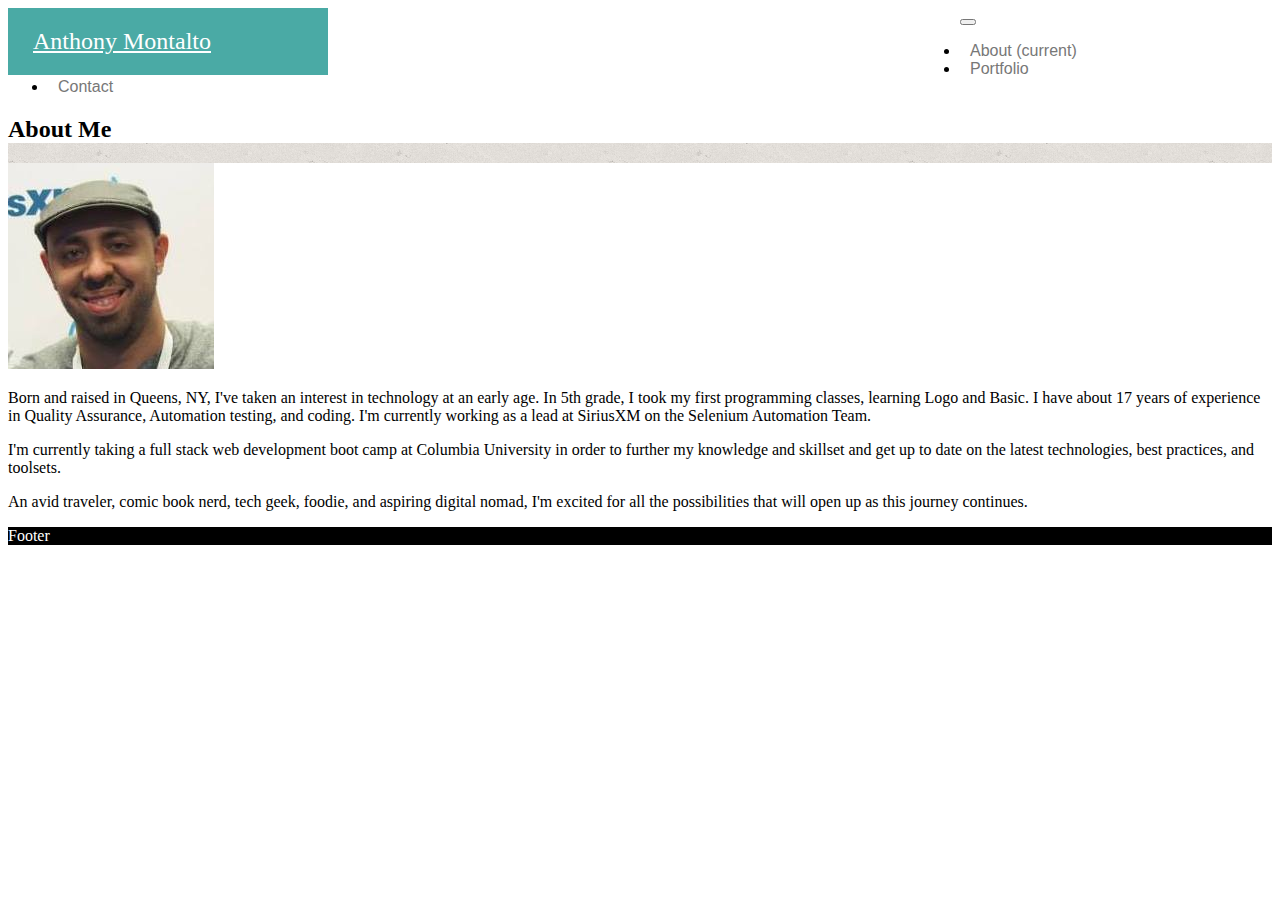
==== index.html @ e6bf1551 "Created initial grid layout for index" ====
<!doctype html>
<html lang="en">
  <head>
    <!-- Required meta tags -->
    <meta charset="utf-8">
    <meta name="viewport" content="width=device-width, initial-scale=1, shrink-to-fit=no">

    <!-- Bootstrap CSS -->
    <link rel="stylesheet" href="https://stackpath.bootstrapcdn.com/bootstrap/4.1.3/css/bootstrap.min.css" integrity="sha384-MCw98/SFnGE8fJT3GXwEOngsV7Zt27NXFoaoApmYm81iuXoPkFOJwJ8ERdknLPMO" crossorigin="anonymous">
    <link rel="stylesheet" type="text/css" href="assets/css/style.css">

    <title>Anthony Montalto - About</title>
  </head>
  <body>
    <!-- <h1>Hello, world!</h1> -->
    <nav class="navbar navbar-expand-lg navbar-light bg-light">
        <a class="navbar-brand" href="#">Anthony Montalto</a>
        <button class="navbar-toggler" type="button" data-toggle="collapse" data-target="#navbarNav" aria-controls="navbarNav" aria-expanded="false" aria-label="Toggle navigation">
          <span class="navbar-toggler-icon"></span>
        </button>
        <div class="collapse navbar-collapse" id="navbarNav">
          <ul class="navbar-nav">
            <li class="nav-item active">
              <a class="nav-link" href="#">About <span class="sr-only">(current)</span></a>
            </li>
            <li class="nav-item">
              <a class="nav-link" href="portfolio.html">Portfolio</a>
            </li>
            <li class="nav-item">
              <a class="nav-link" href="contact.html">Contact</a>
            </li>
          </ul>
        </div>
      </nav>

      <!-- GRID LAYOUT -->
      <div class = "container">
        <div class="row mainbackground">
            <!-- Main background area -->
            <div class="row justify-content-center">
                <div class="col-md-6">
                    <section class="maincontent">
                        <h2>About Me</h2>
                    </section>
                </div>
            </div>
            <div class="row justify-content-center">
                <!-- Main content area -->
                <div class="col-md-6">
                    <section class="maincontent">
                        <img id="profilepic" src="assets/images/profilepic.jpg" alt="Anthony Montalto">
                        <p class="maintxt">Born and raised in Queens, NY, I've taken an interest in technology at an early age. In 5th grade, I took my first programming classes, learning Logo and Basic. I have about 17 years of experience in Quality Assurance, Automation testing, and coding. I'm currently working as a lead at SiriusXM on the Selenium Automation Team.</p>
                        <p class="maintxt">I'm currently taking a full stack web development boot camp at Columbia University in order to further my knowledge and skillset and get up to date on the latest technologies, best practices, and toolsets.</p>
                        <p class="maintxt">An avid traveler, comic book nerd, tech geek, foodie, and aspiring digital nomad, I'm excited for all the possibilities that will open up as this journey continues.</p>            
                    </section>    
                </div>
                
            </div>
            

        </div>
 
      </div>
      <div class="container-fluid">
            <div class="row">
                <footer class="portfoliofooter">
                    <div class="col-md-12">
                        Footer
                    </div>
                </footer>
            </div>        
      </div>

    <!-- Optional JavaScript -->
    <!-- jQuery first, then Popper.js, then Bootstrap JS -->
    <script src="https://code.jquery.com/jquery-3.3.1.slim.min.js" integrity="sha384-q8i/X+965DzO0rT7abK41JStQIAqVgRVzpbzo5smXKp4YfRvH+8abtTE1Pi6jizo" crossorigin="anonymous"></script>
    <script src="https://cdnjs.cloudflare.com/ajax/libs/popper.js/1.14.3/umd/popper.min.js" integrity="sha384-ZMP7rVo3mIykV+2+9J3UJ46jBk0WLaUAdn689aCwoqbBJiSnjAK/l8WvCWPIPm49" crossorigin="anonymous"></script>
    <script src="https://stackpath.bootstrapcdn.com/bootstrap/4.1.3/js/bootstrap.min.js" integrity="sha384-ChfqqxuZUCnJSK3+MXmPNIyE6ZbWh2IMqE241rYiqJxyMiZ6OW/JmZQ5stwEULTy" crossorigin="anonymous"></script>
  </body>
</html>
---- assets/css/style.css ----
.navbar-brand {
    font-family: 'Georgia', Times, Times New Roman, serif;
    background-color:#4aaaa5;
    width: 270px; 
    display: inline;
    float: left;
    position: relative;
    align-items: center;
    margin-right: 50%;
    padding: 20px 25px 20px 25px;
    font-size: 1.5em;
    color: white;
    font-weight: strong;
}

.nav-link {
    font-family: 'Arial', 'Helvetica Neue', Helvetica, sans-serif;
    margin: 10px;
    color: #777777;
}

.nav-link:link,
.nav-link:visited {
    text-decoration: none;
}

.nav-link:hover, 
.nav-link:active {
    text-decoration: underline;
}

.bg-light {
    background-color: #ffffff!important;
}

.mainbackground {
    background-image: url("../images/cork-wallet.png");
}

.maincontent {
    background-image: none;
    background-color: white;
}

.portfoliofooter {
    background-color: black;
    color: white;
}
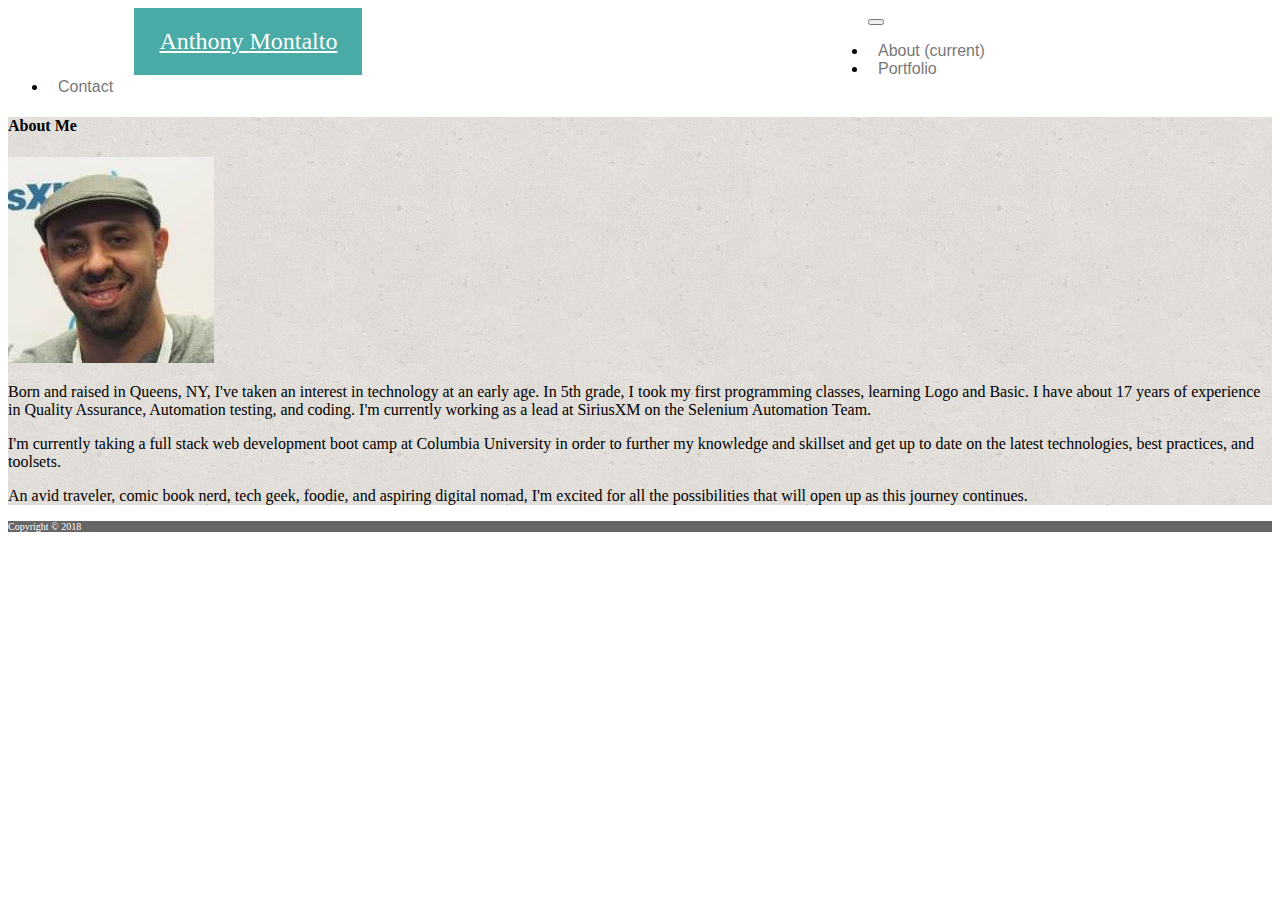
==== commit 2f5ee68b: "added additional main components" ====
--- a/index.html
+++ b/index.html
@@ -12,9 +12,11 @@
     <title>Anthony Montalto - About</title>
   </head>
   <body>
-    <!-- <h1>Hello, world!</h1> -->
-    <nav class="navbar navbar-expand-lg navbar-light bg-light">
-        <a class="navbar-brand" href="#">Anthony Montalto</a>
+        <div class = "container-fluid">
+    <div class="row justify-content-center">
+    <div class="col-md">
+    <nav class="navbar navbar-expand-lg navbar-light bg-light p-0">
+        <a class="navbar-brand mb-0 h1" href="#">Anthony Montalto</a>
         <button class="navbar-toggler" type="button" data-toggle="collapse" data-target="#navbarNav" aria-controls="navbarNav" aria-expanded="false" aria-label="Toggle navigation">
           <span class="navbar-toggler-icon"></span>
         </button>
@@ -32,45 +34,41 @@
           </ul>
         </div>
       </nav>
-
+    </div>
+    </div>
       <!-- GRID LAYOUT -->
-      <div class = "container">
         <div class="row mainbackground">
             <!-- Main background area -->
             <div class="row justify-content-center">
+                <!-- Main content area -->
                 <div class="col-md-6">
-                    <section class="maincontent">
-                        <h2>About Me</h2>
-                    </section>
+
+                        <div class="card mt-5 mb-5">
+                                <!-- <img class="card-img-top" src=".../100px180/?text=Image cap" alt="Card image cap"> -->
+                                <div class="card-body">
+                                  <h4 class="card-title">About Me</h4>
+                                  <img class="rounded float-left m-2" src="assets/images/profilepic.jpg" alt="Anthony Montalto">
+                                  <p class="card-text">Born and raised in Queens, NY, I've taken an interest in technology at an early age. In 5th grade, I took my first programming classes, learning Logo and Basic. I have about 17 years of experience in Quality Assurance, Automation testing, and coding. I'm currently working as a lead at SiriusXM on the Selenium Automation Team.</p>
+                                  <p class="card-text">I'm currently taking a full stack web development boot camp at Columbia University in order to further my knowledge and skillset and get up to date on the latest technologies, best practices, and toolsets.</p>
+                                  <p class="card-text">An avid traveler, comic book nerd, tech geek, foodie, and aspiring digital nomad, I'm excited for all the possibilities that will open up as this journey continues.</p>            
+                                </div>
+                              </div>
                 </div>
             </div>
-            <div class="row justify-content-center">
-                <!-- Main content area -->
-                <div class="col-md-6">
-                    <section class="maincontent">
-                        <img id="profilepic" src="assets/images/profilepic.jpg" alt="Anthony Montalto">
-                        <p class="maintxt">Born and raised in Queens, NY, I've taken an interest in technology at an early age. In 5th grade, I took my first programming classes, learning Logo and Basic. I have about 17 years of experience in Quality Assurance, Automation testing, and coding. I'm currently working as a lead at SiriusXM on the Selenium Automation Team.</p>
-                        <p class="maintxt">I'm currently taking a full stack web development boot camp at Columbia University in order to further my knowledge and skillset and get up to date on the latest technologies, best practices, and toolsets.</p>
-                        <p class="maintxt">An avid traveler, comic book nerd, tech geek, foodie, and aspiring digital nomad, I'm excited for all the possibilities that will open up as this journey continues.</p>            
-                    </section>    
+        </div>
+        <div class="row">
+                <div class="col-md">
+                <!-- Footer -->
+                <footer class="page-footer font-small special-color-dark">
+                    <!-- Copyright -->
+                    <div class="footer-copyright text-center py-3">Copyright &copy; 2018</div>
+                </footer>
+                    
                 </div>
-                
-            </div>
-            
-
-        </div>
- 
+        </div>       
       </div>
-      <div class="container-fluid">
-            <div class="row">
-                <footer class="portfoliofooter">
-                    <div class="col-md-12">
-                        Footer
-                    </div>
-                </footer>
-            </div>        
-      </div>
-
+             
+      
     <!-- Optional JavaScript -->
     <!-- jQuery first, then Popper.js, then Bootstrap JS -->
     <script src="https://code.jquery.com/jquery-3.3.1.slim.min.js" integrity="sha384-q8i/X+965DzO0rT7abK41JStQIAqVgRVzpbzo5smXKp4YfRvH+8abtTE1Pi6jizo" crossorigin="anonymous"></script>
--- a/assets/css/style.css
+++ b/assets/css/style.css
@@ -1,12 +1,13 @@
 .navbar-brand {
     font-family: 'Georgia', Times, Times New Roman, serif;
     background-color:#4aaaa5;
-    width: 270px; 
+    /* width: 270px;  */
     display: inline;
     float: left;
     position: relative;
     align-items: center;
-    margin-right: 50%;
+    margin-left: 10%;
+    margin-right: 40%;
     padding: 20px 25px 20px 25px;
     font-size: 1.5em;
     color: white;
@@ -38,11 +39,12 @@
 }
 
 .maincontent {
-    background-image: none;
-    background-color: white;
+    /* background-image: none; */
+    /* background-color: white; */
 }
 
-.portfoliofooter {
-    background-color: black;
+footer {
+    background-color: #666666;
     color: white;
+    font-size: x-small;
 }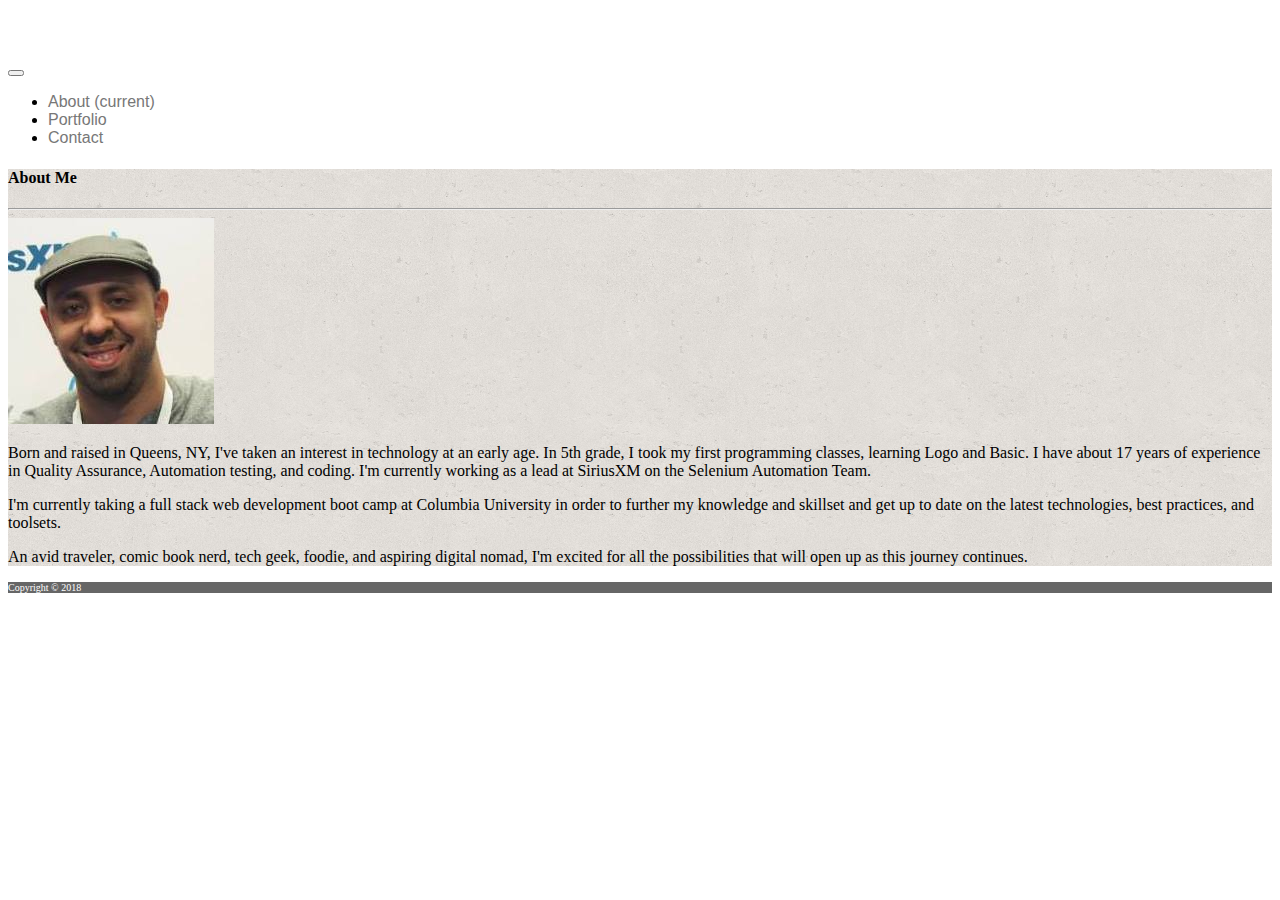
==== commit 1aac08ec: "fixed formatting" ====
--- a/index.html
+++ b/index.html
@@ -12,24 +12,25 @@
     <title>Anthony Montalto - About</title>
   </head>
   <body>
-        <div class = "container-fluid">
-    <div class="row justify-content-center">
-    <div class="col-md">
+        <div class = "container-fluid pl-0 pr-0">
+    <div class="row">
+    <div class="col-md-2"></div>
+      <div class="col-md">
     <nav class="navbar navbar-expand-lg navbar-light bg-light p-0">
-        <a class="navbar-brand mb-0 h1" href="#">Anthony Montalto</a>
+        <a class="navbar-brand mb-0 h1 p-3" href="#"><h3>Anthony Montalto</h3></a>
         <button class="navbar-toggler" type="button" data-toggle="collapse" data-target="#navbarNav" aria-controls="navbarNav" aria-expanded="false" aria-label="Toggle navigation">
           <span class="navbar-toggler-icon"></span>
         </button>
         <div class="collapse navbar-collapse" id="navbarNav">
-          <ul class="navbar-nav">
+          <ul class="navbar-nav offset-md-5">
             <li class="nav-item active">
-              <a class="nav-link" href="#">About <span class="sr-only">(current)</span></a>
+              <a class="nav-link m-1" href="#">About <span class="sr-only">(current)</span></a>
             </li>
             <li class="nav-item">
-              <a class="nav-link" href="portfolio.html">Portfolio</a>
+              <a class="nav-link m-1" href="portfolio.html">Portfolio</a>
             </li>
             <li class="nav-item">
-              <a class="nav-link" href="contact.html">Contact</a>
+              <a class="nav-link m-1" href="contact.html">Contact</a>
             </li>
           </ul>
         </div>
@@ -39,14 +40,16 @@
       <!-- GRID LAYOUT -->
         <div class="row mainbackground">
             <!-- Main background area -->
-            <div class="row justify-content-center">
+            <div class="row">
                 <!-- Main content area -->
+                <div class="col-md-2 hidden"></div>
                 <div class="col-md-6">
 
                         <div class="card mt-5 mb-5">
                                 <!-- <img class="card-img-top" src=".../100px180/?text=Image cap" alt="Card image cap"> -->
                                 <div class="card-body">
                                   <h4 class="card-title">About Me</h4>
+                                  <hr>
                                   <img class="rounded float-left m-2" src="assets/images/profilepic.jpg" alt="Anthony Montalto">
                                   <p class="card-text">Born and raised in Queens, NY, I've taken an interest in technology at an early age. In 5th grade, I took my first programming classes, learning Logo and Basic. I have about 17 years of experience in Quality Assurance, Automation testing, and coding. I'm currently working as a lead at SiriusXM on the Selenium Automation Team.</p>
                                   <p class="card-text">I'm currently taking a full stack web development boot camp at Columbia University in order to further my knowledge and skillset and get up to date on the latest technologies, best practices, and toolsets.</p>
@@ -54,6 +57,7 @@
                                 </div>
                               </div>
                 </div>
+                <!-- <div class="col-md  hidden"></div> -->
             </div>
         </div>
         <div class="row">
--- a/assets/css/style.css
+++ b/assets/css/style.css
@@ -1,22 +1,11 @@
 .navbar-brand {
     font-family: 'Georgia', Times, Times New Roman, serif;
     background-color:#4aaaa5;
-    /* width: 270px;  */
-    display: inline;
-    float: left;
-    position: relative;
-    align-items: center;
-    margin-left: 10%;
-    margin-right: 40%;
-    padding: 20px 25px 20px 25px;
-    font-size: 1.5em;
     color: white;
-    font-weight: strong;
 }
 
 .nav-link {
     font-family: 'Arial', 'Helvetica Neue', Helvetica, sans-serif;
-    margin: 10px;
     color: #777777;
 }
 
@@ -47,4 +36,5 @@
     background-color: #666666;
     color: white;
     font-size: x-small;
+    
 }